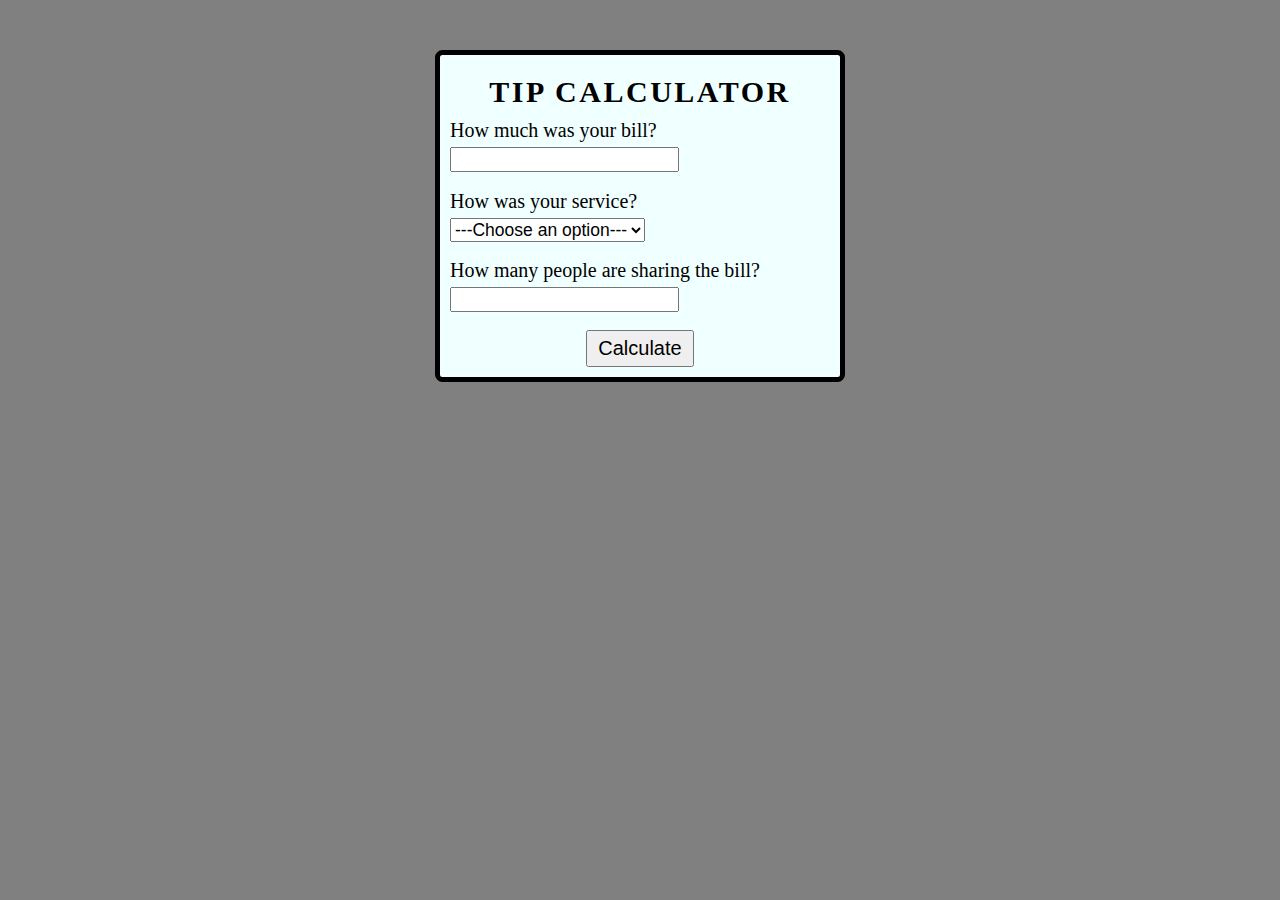
==== Week3/project/index.html @ 06ca97a7 "atabek (javascript2 - week3)" ====
<!DOCTYPE html>
<html lang="en">
<head>
  <meta charset="UTF-8">
  <meta name="viewport" content="width=device-width, initial-scale=1.0">
  <link rel="stylesheet" type="text/css" href="./style.css">
  <title>Tip Calculator</title>
</head>
<body>
  <!-- <div id="app"></div> -->
  <div class="container">
    <h1>Tip Calculator</h1>
    <div class="input-section">
      <label for="bill">How much was your bill?</label>
      <br>
      <input type="number" id="bill" name="bill" pattern="\d+">
    </div>
    <div class="input-section">
      <label for="service">How was your service?</label>
      <br>
      <select id="service" name="service" type="number">
        <option selected="true" disabled>---Choose an option---</option>
        <option value="30">30% - Outstanding</option>
        <option value="20">20% - Good </option>
        <option value="15">15% - OK</option>
        <option value="10">10% - Bad</option>
        <option value="5">5% - Terrible</option>
      </select>
    </div>
    <div class="input-section">
      <label for="number-of-people">How many people are sharing the bill?</label>
      <br>
      <input type="number" id="number-of-people" name="number-of-people">
    </div>
    <button id="calculator">Calculate</button>
    <div id="hidden-section" class="result-of-calculation-section">
      <h2 id="tip-amount" class="header-tip-amount">Tip Amount</h2>
      <p id="final-amount"></p>
      <p id="each" class="hidden-text">each</p>
    </div>
  </div>
  <script src="index.js"></script>
</body>

</html>
---- Week3/project/style.css ----
* {
  margin: 0;
  padding: 0;
}

html {
  font-size: 62.5%;
}

body {
  background-color: gray;
}

.container {
  width: 100%;
  max-width: 40rem;
  border: 0.5rem solid black;
  margin: 5rem auto 0;
  background-color: azure;
  border-radius: 0.75rem;
}

h1 {
  padding: 2rem 0 1rem 0;
  text-align: center;
  font-size: 3rem;
  text-transform: uppercase;
  letter-spacing: 0.25rem;
}

.input-section {
  font-size: 2rem;
  margin: 0 1rem 1.75rem 1rem;
}

input,
select {
  font-size: 1.75rem;
  margin: 0.5rem 0 0 0;
}

button {
  padding: 0.5rem 1rem;
  display: block;
  margin: 0 auto;
  font-size: 2rem;
}

.result-of-calculation-section {
  font-size: 2rem;
  margin: 1rem;
  text-align: center;
}

.header-tip-amount {
  display: none;
}

/* Hide the arrows - up and down - from inputs
/* Chrome, Safari, Edge, Opera */
input::-webkit-outer-spin-button,
input::-webkit-inner-spin-button {
  -webkit-appearance: none;
}
/* Firefox */
input[type='number'] {
  -moz-appearance: textfield;
}

.hidden-text {
  display: none;
}

.fade-in {
  display: block;
  animation: fade-in 2s;
}

@keyframes fade-in {
  from {
    opacity: 0;
  }
  to {
    opacity: 1;
  }
}
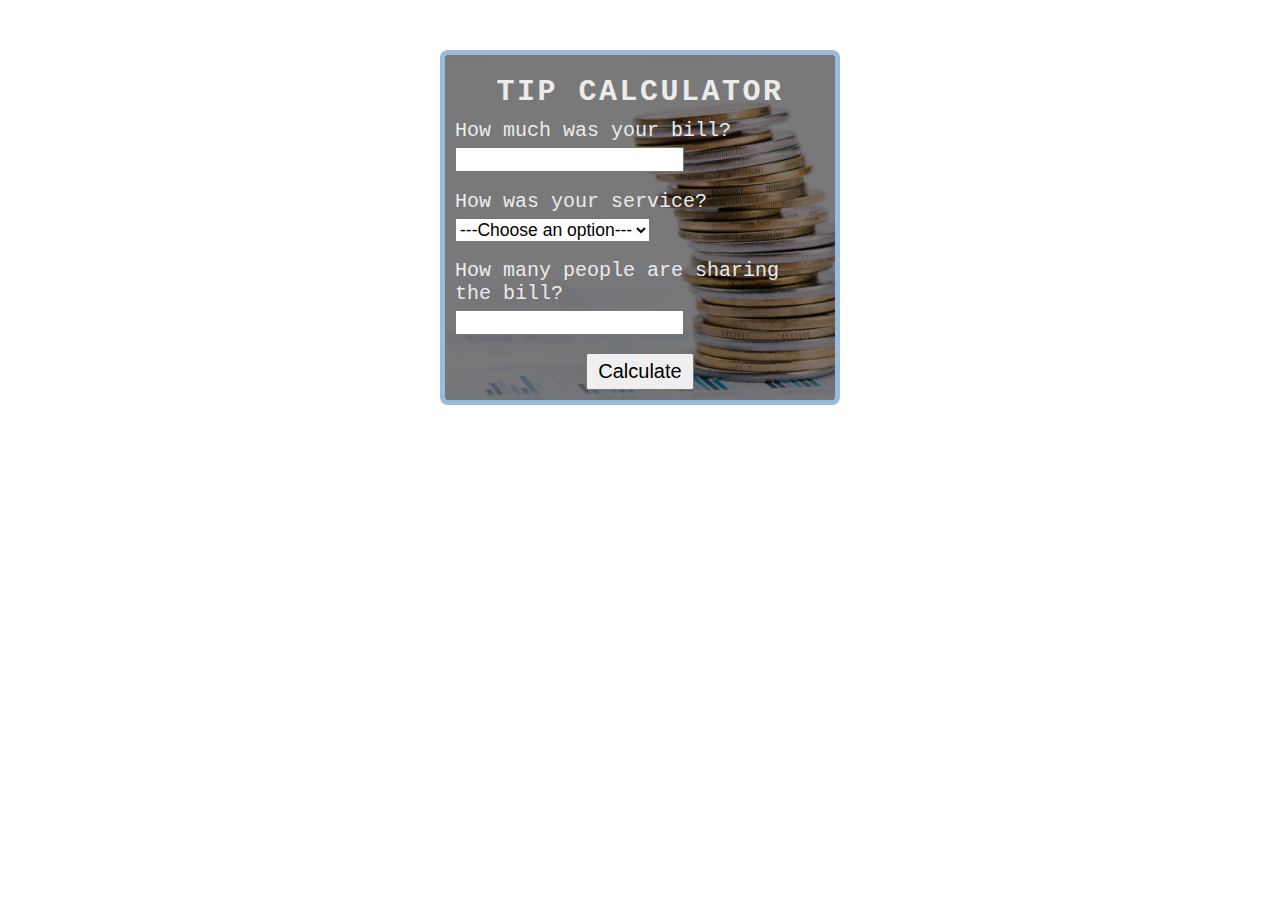
==== commit 126a6021: "replaced the alert in the project by a pop-up window" ====
--- a/Week3/project/index.html
+++ b/Week3/project/index.html
@@ -34,9 +34,16 @@
     </div>
     <button id="calculator">Calculate</button>
     <div id="hidden-section" class="result-of-calculation-section">
-      <h2 id="tip-amount" class="header-tip-amount">Tip Amount</h2>
-      <p id="final-amount"></p>
+      <h2 id="header-tip-amount" class="header-tip-amount">Tip Amount</h2>
+      <p id="holder-of-tip-amount"></p>
       <p id="each" class="hidden-text">each</p>
+    </div>
+  </div>
+
+  <div id="pop-up-box" class="modal">
+    <div class="modal-content">
+      <span id="close" class="close-span">&times;</span>
+      <p id="alert-message-holder" class="error-message">...</p>
     </div>
   </div>
   <script src="index.js"></script>
--- a/Week3/project/style.css
+++ b/Week3/project/style.css
@@ -1,6 +1,7 @@
 * {
   margin: 0;
   padding: 0;
+  box-sizing: border-box;
 }
 
 html {
@@ -8,16 +9,35 @@
 }
 
 body {
-  background-color: gray;
+  font-family: 'Courier New', Courier, monospace;
 }
 
 .container {
   width: 100%;
   max-width: 40rem;
-  border: 0.5rem solid black;
+  border: 0.5rem solid rgb(155, 187, 220);
   margin: 5rem auto 0;
-  background-color: azure;
+  background-color: rgb(0, 0, 0);
   border-radius: 0.75rem;
+  position: relative;
+  z-index: 1;
+  color: rgb(235, 235, 235);
+  /* -webkit-text-stroke: 0.125rem rgb(218, 254, 15); */
+}
+
+.container:before {
+  content: '';
+  position: absolute;
+  z-index: -1;
+  top: 0;
+  bottom: 0;
+  left: 0;
+  right: 0;
+  background-image: url('./assets/background.jpg');
+  background-position: center;
+  background-size: cover;
+  background-repeat: no-repeat;
+  opacity: 0.5;
 }
 
 h1 {
@@ -84,3 +104,50 @@
     opacity: 1;
   }
 }
+
+/* The pop-up window */
+.modal {
+  display: none;
+  position: fixed;
+  z-index: 2;
+  padding-top: 15rem;
+  left: 0;
+  top: 0;
+  width: 100%;
+  height: 100%;
+  overflow: auto;
+  background-color: rgba(0, 0, 0, 0.8);
+  animation: fade-in 0.2s;
+}
+
+.modal-content {
+  background-color: rgb(254, 254, 254);
+  margin: auto;
+  padding: 1rem;
+  border: 0.125rem solid rgb(136, 136, 136);
+  max-width: 25%;
+  min-width: 25rem;
+  min-height: 2rem;
+  box-shadow: 0 0 1rem yellow;
+}
+
+.close-span {
+  color: rgb(170, 170, 170);
+  float: right;
+  font-size: 2rem;
+  font-weight: bold;
+}
+
+.close-span:hover,
+.close-span:focus {
+  color: rgb(0, 0, 0);
+  text-decoration: none;
+  cursor: pointer;
+}
+
+.error-message {
+  font-size: 2rem;
+  text-align: center;
+  color: rgb(255, 0, 0);
+  font-weight: bold;
+}
